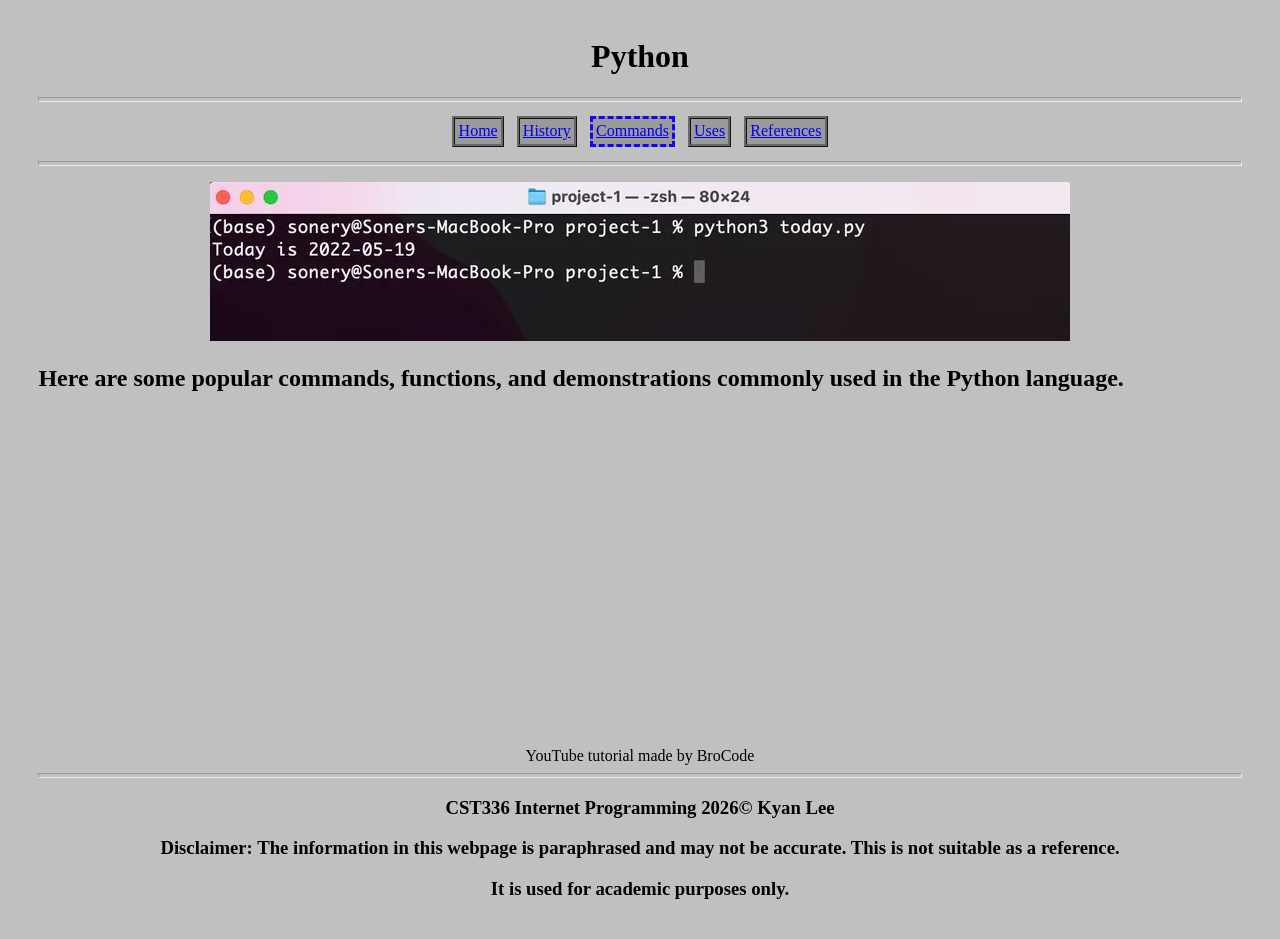
==== hw1/commands.html @ 98bd58b0 "HW1 Commit" ====
<!DOCTYPE html>
<html lang="en">
<head>
    <meta charset="UTF-8">
    <meta name="viewport" content="width=device-width, initial-scale=1.0">
    <link href="pythonPage.css" rel="stylesheet"/>
    <title>Kyan Lee Hw1</title>
</head>
<body>
    <h1>Python</h1>

    <hr> 
    <div class="center">
        <a class ="button" href="homePage.html">Home</a>
        <a class ="button"href="history.html">History</a>
        <a class ="buttonSel"href="commands.html">Commands</a>
        <a class ="button"href="uses.html">Uses</a>
        <a class ="button"href="references.html">References</a>
        
    </div>

    <hr>

    <div>

        <figure class="figStyle">
			<img src="img/terminal.png" alt="Python Terminal">
		</figure>

        <h2>
            <p>
                Here are some popular commands, functions, and demonstrations commonly used in the Python language.
            </p>
        </h2>
    </div>


    <div>
        <figure class="figStyle">
			<iframe width="560" height="315" src="https://www.youtube.com/embed/ix9cRaBkVe0?si=FLMjEHvS_di3sFmx" title="YouTube video player" frameborder="0" allow="accelerometer; autoplay; clipboard-write; encrypted-media; gyroscope; picture-in-picture; web-share" referrerpolicy="strict-origin-when-cross-origin" allowfullscreen></iframe>
		</figure> <figcaption class="figStyle">YouTube tutorial made by BroCode</figcaption>
        
    </div>

    <hr>
    <div>
        <h3 class="footer">
            <p>CST336 Internet Programming 2026&copy; Kyan Lee </p>
            <p><strong>Disclaimer:</strong> The information in this webpage is paraphrased and may not be accurate. This is not suitable as a reference. </p>
            <p>It is used for academic purposes only.</p>
        </h3>
    </div>


</body>
</html>
---- hw1/pythonPage.css ----
body{
    background-color: rgb(192, 192, 192);
    margin: 3%;
}

h1{
    text-align: center;
}

hr{
    color: black;
    height: 3px;
}

.figStyle{
    display:flex;
    justify-content: center;
}

.footer{
    text-align: center;
    color: rgb(0, 0, 0);
}

.center{
    display: flex;
    text-align: center;
    justify-content: center;
}

.button{
    border-style: ridge;
    border-width: 3px;
    border-color: rgb(104, 104, 104);
    padding: .25vw;
    margin: .5vw;
    background-color: rgb(154, 154, 154);
}

.buttonSel{
    border-style: dashed;
    border-width: 3px;
    border-color: rgb(21, 0, 255);
    padding: .25vw;
    margin: .5vw;
    background-color: rgb(154, 154, 154);
}
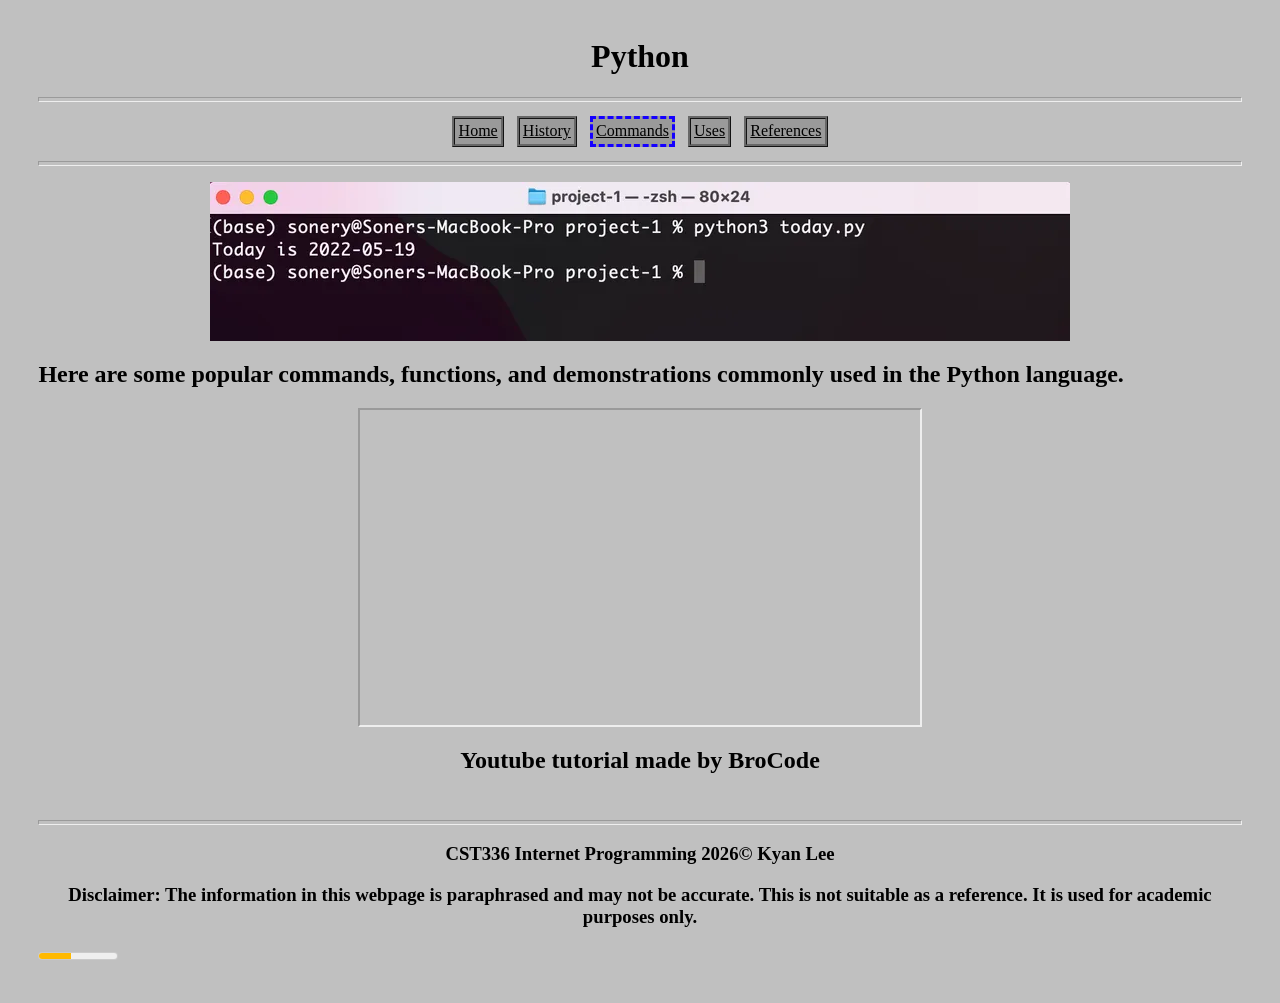
==== commit b8bee496: "Update with verified html site" ====
--- a/hw1/commands.html
+++ b/hw1/commands.html
@@ -3,19 +3,19 @@
 <head>
     <meta charset="UTF-8">
     <meta name="viewport" content="width=device-width, initial-scale=1.0">
-    <link href="pythonPage.css" rel="stylesheet"/>
+    <link href="pythonPage.css" rel="stylesheet">
     <title>Kyan Lee Hw1</title>
 </head>
-<body>
+<body id="cursor">
     <h1>Python</h1>
 
     <hr> 
     <div class="center">
         <a class ="button" href="homePage.html">Home</a>
-        <a class ="button"href="history.html">History</a>
-        <a class ="buttonSel"href="commands.html">Commands</a>
-        <a class ="button"href="uses.html">Uses</a>
-        <a class ="button"href="references.html">References</a>
+        <a class ="button" href="history.html">History</a>
+        <a class ="buttonSel" href="commands.html">Commands</a>
+        <a class ="button" href="uses.html">Uses</a>
+        <a class ="button" href="references.html">References</a>
         
     </div>
 
@@ -28,29 +28,34 @@
 		</figure>
 
         <h2>
-            <p>
                 Here are some popular commands, functions, and demonstrations commonly used in the Python language.
-            </p>
         </h2>
     </div>
 
 
     <div>
         <figure class="figStyle">
-			<iframe width="560" height="315" src="https://www.youtube.com/embed/ix9cRaBkVe0?si=FLMjEHvS_di3sFmx" title="YouTube video player" frameborder="0" allow="accelerometer; autoplay; clipboard-write; encrypted-media; gyroscope; picture-in-picture; web-share" referrerpolicy="strict-origin-when-cross-origin" allowfullscreen></iframe>
-		</figure> <figcaption class="figStyle">YouTube tutorial made by BroCode</figcaption>
+			<iframe width="560" height="315" src="https://www.youtube.com/embed/ix9cRaBkVe0?si=FLMjEHvS_di3sFmx" title="YouTube video player" allow="accelerometer; autoplay; clipboard-write; encrypted-media; gyroscope; picture-in-picture; web-share" referrerpolicy="strict-origin-when-cross-origin" allowfullscreen></iframe>
+		</figure>
+        <h2 class="footer">Youtube tutorial made by BroCode</h2>
         
     </div>
+
+    <br>
+
+    
 
     <hr>
     <div>
         <h3 class="footer">
-            <p>CST336 Internet Programming 2026&copy; Kyan Lee </p>
-            <p><strong>Disclaimer:</strong> The information in this webpage is paraphrased and may not be accurate. This is not suitable as a reference. </p>
-            <p>It is used for academic purposes only.</p>
+            CST336 Internet Programming 2026&copy; Kyan Lee
+        </h3>
+        <h3 class="footer">
+            Disclaimer: The information in this webpage is paraphrased and may not be accurate. This is not suitable as a reference. 
+            It is used for academic purposes only.
         </h3>
     </div>
 
-
+    <meter min = "0" max="100" value="40" low="40" high="60" optimum="100"></meter>
 </body>
 </html>
--- a/hw1/pythonPage.css
+++ b/hw1/pythonPage.css
@@ -2,7 +2,9 @@
     background-color: rgb(192, 192, 192);
     margin: 3%;
 }
-
+#cursor{
+    cursor:wait;
+}
 h1{
     text-align: center;
 }
@@ -11,7 +13,20 @@
     color: black;
     height: 3px;
 }
+a:link{
+    color: black;
+}
+a:visited{
+    color:black;
+}
+a:hover{
+    color:yellow
+}
 
+.meter{
+    display:flex;
+    justify-content: center;
+}
 .figStyle{
     display:flex;
     justify-content: center;
